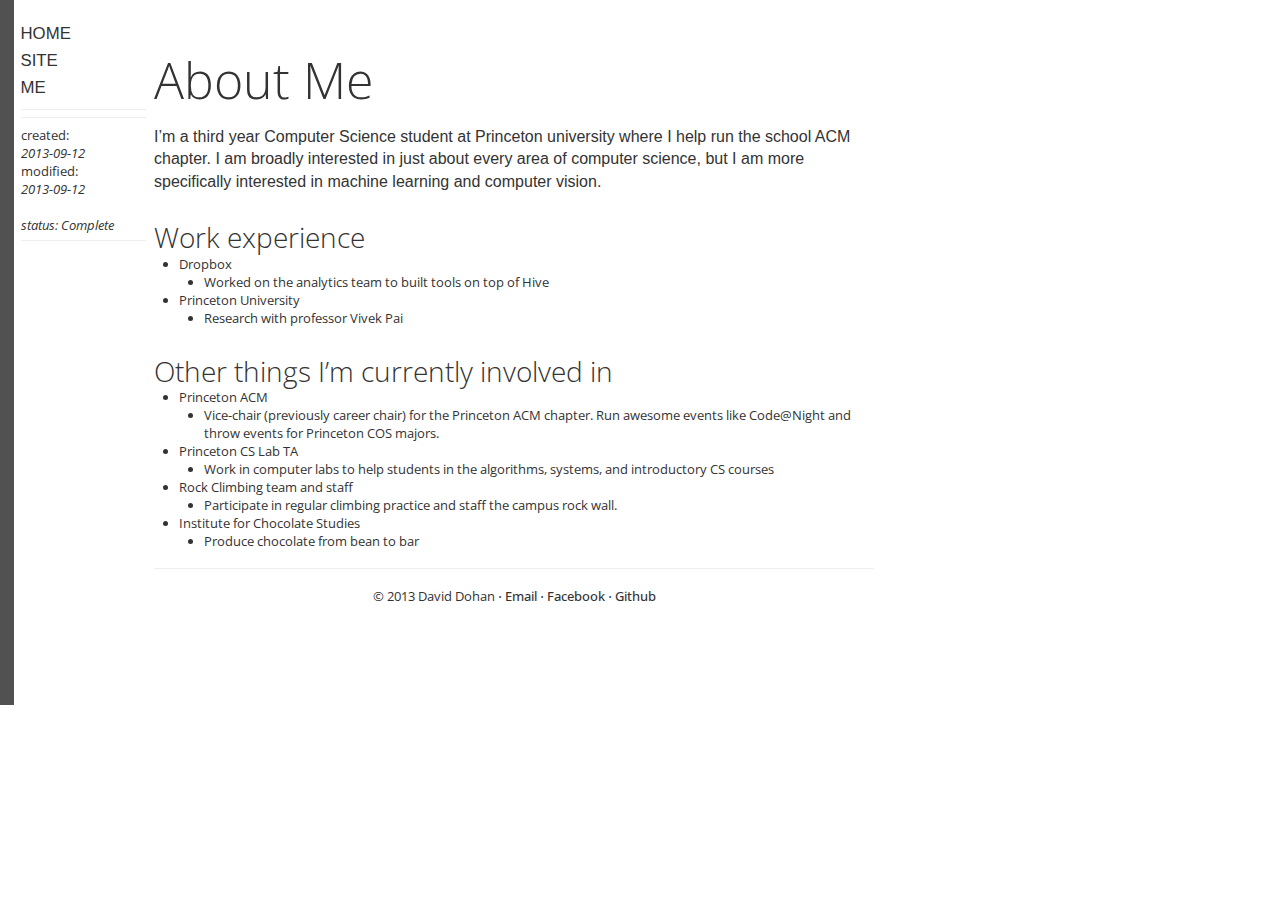
==== production/about/index.html @ 95037d2a "Preliminary scanner post, template, functioning site" ====
<!DOCTYPE html>
<html lang="en">
    <meta http-equiv="Content-Type" content="text/html;charset=utf-8">
    <!--
        Thanks to Charlie Marsh & Shubhro Saha for making Syndicate.
        Thanks to them and gwern.net for design inspiration
    -->
    <head>
        <title>About Me | David Dohan</title>
        <link rel="stylesheet" type="text/css" href="http://fonts.googleapis.com/css?family=Open+Sans">
        <link href="../static/css/bootstrap.min.css" rel="stylesheet">
        <link href="../static/css/styles.css" rel="stylesheet">
        <!-- Google Analytics -->
        <script>
            (function(i,s,o,g,r,a,m){i['GoogleAnalyticsObject']=r;i[r]=i[r]||function(){
             (i[r].q=i[r].q||[]).push(arguments)},i[r].l=1*new Date();a=s.createElement(o),
             m=s.getElementsByTagName(o)[0];a.async=1;a.src=g;m.parentNode.insertBefore(a,m)
             })(window,document,'script','//www.google-analytics.com/analytics.js','ga');

            ga('create', 'UA-43822184-1', 'ddohan.com');
            ga('send', 'pageview');
        </script>
    </head>
    <body>


    <div id="sidebar">
            <div id="sidebar-links">
                <p>
                <a href="/" title="Home">Home</a>
                <a href="http://www.github.com/dmrd/site" title="Site source">Site</a>
                <a href="/about" title="Who I am">Me</a>
                </p>
                <hr>
                <hr>
                <div id="metadata">
                    <div id="page-created">created:
                        <br>
                        <i>2013-09-12</i></div>
                    <div id="last-modified">modified:
                        <br>
                        <i>2013-09-12</i></div>
                    <br>
                    <i>status: Complete</i></div>
                <hr>
            </div>
        </div>
    </div>

    <div id="content">
        <!--
meta--title--About Me
meta--created--2013-09-12
meta--modified--2013-09-12
meta--status--Complete
-->

<h1 id="about-me">About Me</h1>
<p>I’m a third year Computer Science student at Princeton university where I help run the school ACM chapter. I am broadly interested in just about every area of computer science, but I am more specifically interested in machine learning and computer vision.</p>
<h2 id="work-experience">Work experience</h2>
<ul>
<li>Dropbox
<ul>
<li>Worked on the analytics team to built tools on top of Hive</li>
</ul></li>
<li>Princeton University
<ul>
<li>Research with professor Vivek Pai</li>
</ul></li>
</ul>
<h2 id="other-things-im-currently-involved-in">Other things I’m currently involved in</h2>
<ul>
<li>Princeton ACM
<ul>
<li>Vice-chair (previously career chair) for the Princeton ACM chapter. Run awesome events like Code@Night and throw events for Princeton COS majors.</li>
</ul></li>
<li>Princeton CS Lab TA
<ul>
<li>Work in computer labs to help students in the algorithms, systems, and introductory CS courses</li>
</ul></li>
<li>Rock Climbing team and staff
<ul>
<li>Participate in regular climbing practice and staff the campus rock wall.</li>
</ul></li>
<li>Institute for Chocolate Studies
<ul>
<li>Produce chocolate from bean to bar</li>
</ul></li>
</ul>
<!--
![](/scanner/birdseye-dual.jpg)
<img src="/scanner/duck.jpg" width="45%"/>
- Princeton CS student grader - Functional Programming
    - Grade OCaml assignments for COS326
-->



        <hr />
        <center>
            &copy; 2013 David Dohan
            &sdot;
            <a target="_blank" href="mailto:ddohan@princeton.edu">Email</a>
            &sdot;
            <a target="_blank" href="http://www.facebook.com/ddohan">Facebook</a>
            &sdot;
            <a target="_blank" href="http://www.github.com/dmrd">Github</a>
        </center>
    </div>
    </body>
</html>
---- production/static/css/styles.css ----
body {
    padding-bottom:100px;
    position:absolute;
    width:860px;
    top:0;
    border-left:14px solid rgb(81, 81, 81);

    font-family: 'Open Sans',sans-serif;
}

blockquote p {
    font-size:22px;
    line-height:1.3em;
    padding:18px;
}

a {
    color:inherit;
    text-decoration:none;
    font-weight:500;
}

a:hover {
    color:inherit;
}

h1, h2, h3, h4, p {
    line-height:1.2em;
    font-weight:300;
    margin-top:1em;
}

p{
    font-size:16px;
    line-height:1.4em;
}

h1{
    font-size:50px;
}

h2 {
    font-size:28px;
}

h3 {
    font-size:22px;
}

div#sidebar {
    padding: 0.5em;
    width: 125px;
    float: left;
    word-break: break-all;
}

div#content {
    margin-left: 140px;
    padding-left: 0;
    line-height: 130%;
}

div#sidebar-links a {
    display: block;
    font-size: 105%;
    text-decoration: none;
    margin-bottom: 5px;
    text-transform: uppercase;
}

div#sidebar hr {
    display: block;
    -webkit-margin-before: 0.5em;
    -webkit-margin-after: 0.5em;
    -webkit-margin-start: auto;
    -webkit-margin-end: auto;
    border-width: 1px;
}

img {
    vertical-align: middle;
}
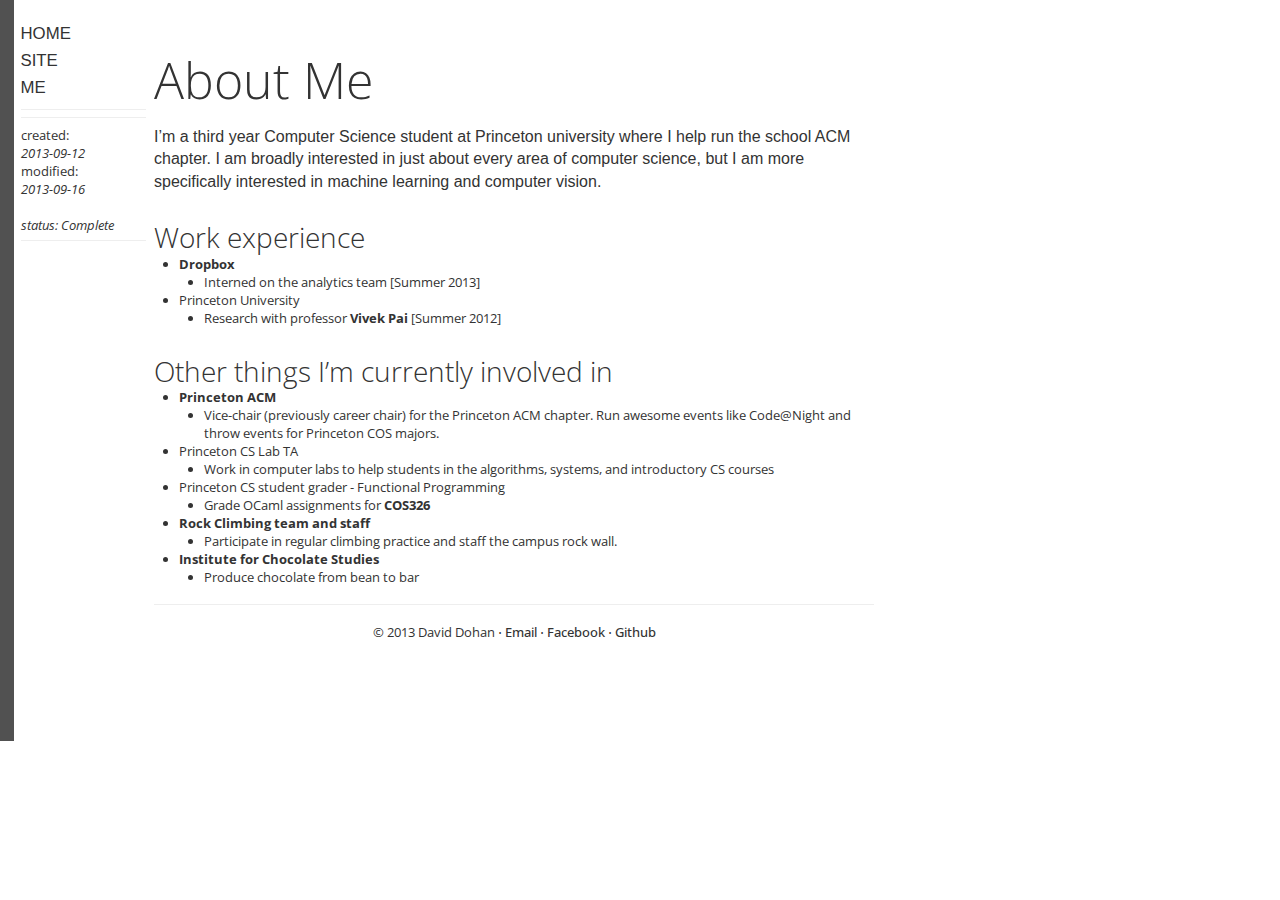
==== commit 555f09d0: "Fix up scanner post" ====
--- a/production/about/index.html
+++ b/production/about/index.html
@@ -39,7 +39,7 @@
                         <i>2013-09-12</i></div>
                     <div id="last-modified">modified:
                         <br>
-                        <i>2013-09-12</i></div>
+                        <i>2013-09-16</i></div>
                     <br>
                     <i>status: Complete</i></div>
                 <hr>
@@ -51,7 +51,7 @@
         <!--
 meta--title--About Me
 meta--created--2013-09-12
-meta--modified--2013-09-12
+meta--modified--2013-09-16
 meta--status--Complete
 -->
 
@@ -59,18 +59,18 @@
 <p>I’m a third year Computer Science student at Princeton university where I help run the school ACM chapter. I am broadly interested in just about every area of computer science, but I am more specifically interested in machine learning and computer vision.</p>
 <h2 id="work-experience">Work experience</h2>
 <ul>
-<li>Dropbox
+<li><a href="http://www.dropbox.com"><strong>Dropbox</strong></a>
 <ul>
-<li>Worked on the analytics team to built tools on top of Hive</li>
+<li>Interned on the analytics team [Summer 2013]</li>
 </ul></li>
 <li>Princeton University
 <ul>
-<li>Research with professor Vivek Pai</li>
+<li>Research with professor <a href="http://www.cs.princeton.edu/~vivek/"><strong>Vivek Pai</strong></a> [Summer 2012]</li>
 </ul></li>
 </ul>
 <h2 id="other-things-im-currently-involved-in">Other things I’m currently involved in</h2>
 <ul>
-<li>Princeton ACM
+<li><a href="http://www.princetonacm.com"><strong>Princeton ACM</strong></a>
 <ul>
 <li>Vice-chair (previously career chair) for the Princeton ACM chapter. Run awesome events like Code@Night and throw events for Princeton COS majors.</li>
 </ul></li>
@@ -78,11 +78,15 @@
 <ul>
 <li>Work in computer labs to help students in the algorithms, systems, and introductory CS courses</li>
 </ul></li>
-<li>Rock Climbing team and staff
+<li>Princeton CS student grader - Functional Programming
+<ul>
+<li>Grade OCaml assignments for <a href="http://www.cs.princeton.edu/courses/archive/fall13/cos326/index.php"><strong>COS326</strong></a></li>
+</ul></li>
+<li><a href="https://www.princeton.edu/~oa/climb/index.shtml"><strong>Rock Climbing team and staff</strong></a>
 <ul>
 <li>Participate in regular climbing practice and staff the campus rock wall.</li>
 </ul></li>
-<li>Institute for Chocolate Studies
+<li><a href="http://www.princeton.edu/~chocolat/"><strong>Institute for Chocolate Studies</strong></a>
 <ul>
 <li>Produce chocolate from bean to bar</li>
 </ul></li>
@@ -90,8 +94,6 @@
 <!--
 ![](/scanner/birdseye-dual.jpg)
 <img src="/scanner/duck.jpg" width="45%"/>
-- Princeton CS student grader - Functional Programming
-    - Grade OCaml assignments for COS326
 -->
 
 
